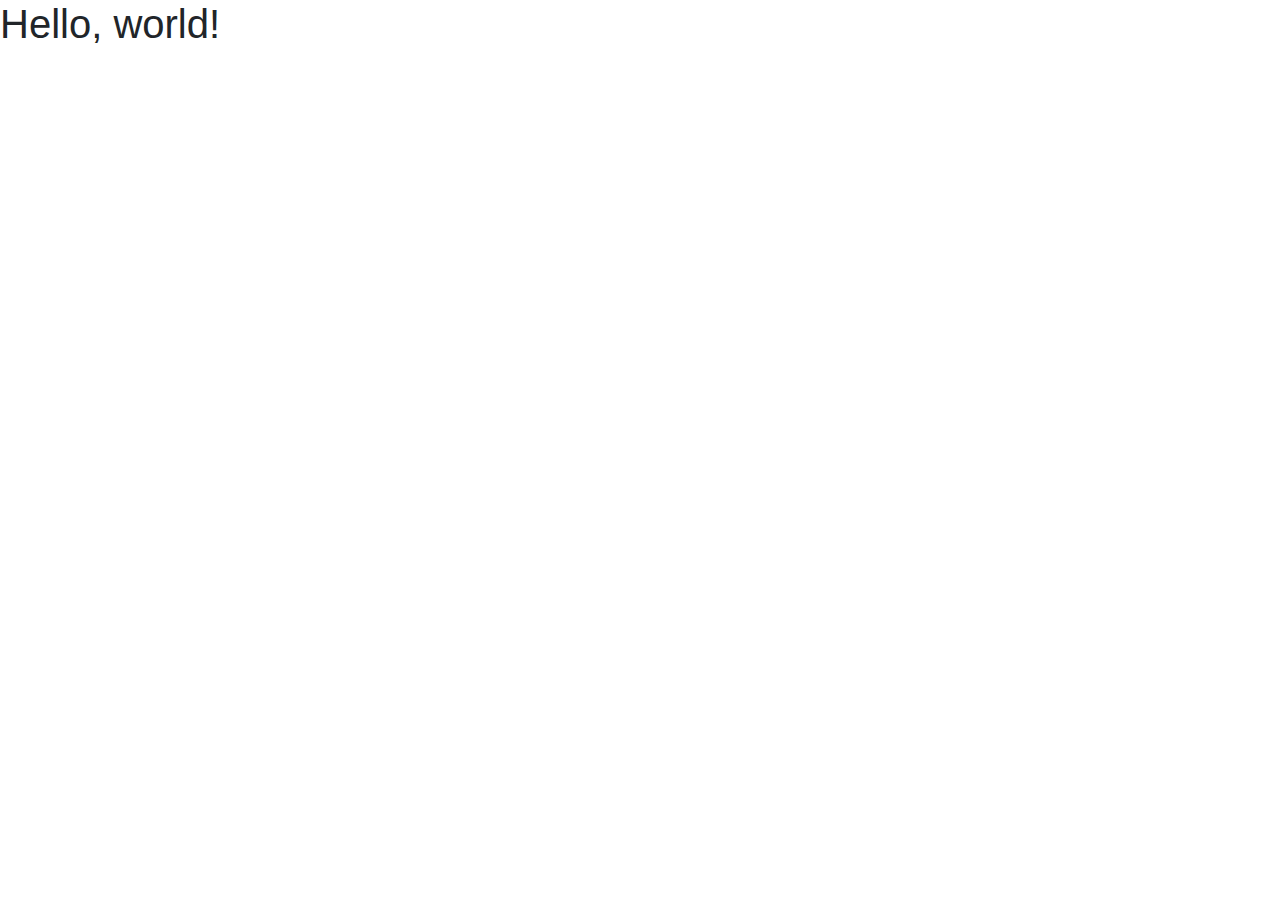
==== index.html @ 21a68e6f "first blood" ====
<!doctype html>
<html lang="en">
  <head>
    <!-- Required meta tags -->
    <meta charset="utf-8">
    <meta name="viewport" content="width=device-width, initial-scale=1, shrink-to-fit=no">

    <!-- Bootstrap CSS -->
    <link rel="stylesheet" href="https://maxcdn.bootstrapcdn.com/bootstrap/4.0.0/css/bootstrap.min.css" integrity="sha384-Gn5384xqQ1aoWXA+058RXPxPg6fy4IWvTNh0E263XmFcJlSAwiGgFAW/dAiS6JXm" crossorigin="anonymous">

    <title>Hello, world!</title>
  </head>
  <body>
    <h1>Hello, world!</h1>

    <!-- Optional JavaScript -->
    <!-- jQuery first, then Popper.js, then Bootstrap JS -->
    <script src="https://code.jquery.com/jquery-3.2.1.slim.min.js" integrity="sha384-KJ3o2DKtIkvYIK3UENzmM7KCkRr/rE9/Qpg6aAZGJwFDMVNA/GpGFF93hXpG5KkN" crossorigin="anonymous"></script>
    <script src="https://cdnjs.cloudflare.com/ajax/libs/popper.js/1.12.9/umd/popper.min.js" integrity="sha384-ApNbgh9B+Y1QKtv3Rn7W3mgPxhU9K/ScQsAP7hUibX39j7fakFPskvXusvfa0b4Q" crossorigin="anonymous"></script>
    <script src="https://maxcdn.bootstrapcdn.com/bootstrap/4.0.0/js/bootstrap.min.js" integrity="sha384-JZR6Spejh4U02d8jOt6vLEHfe/JQGiRRSQQxSfFWpi1MquVdAyjUar5+76PVCmYl" crossorigin="anonymous"></script>
  </body>
</html>
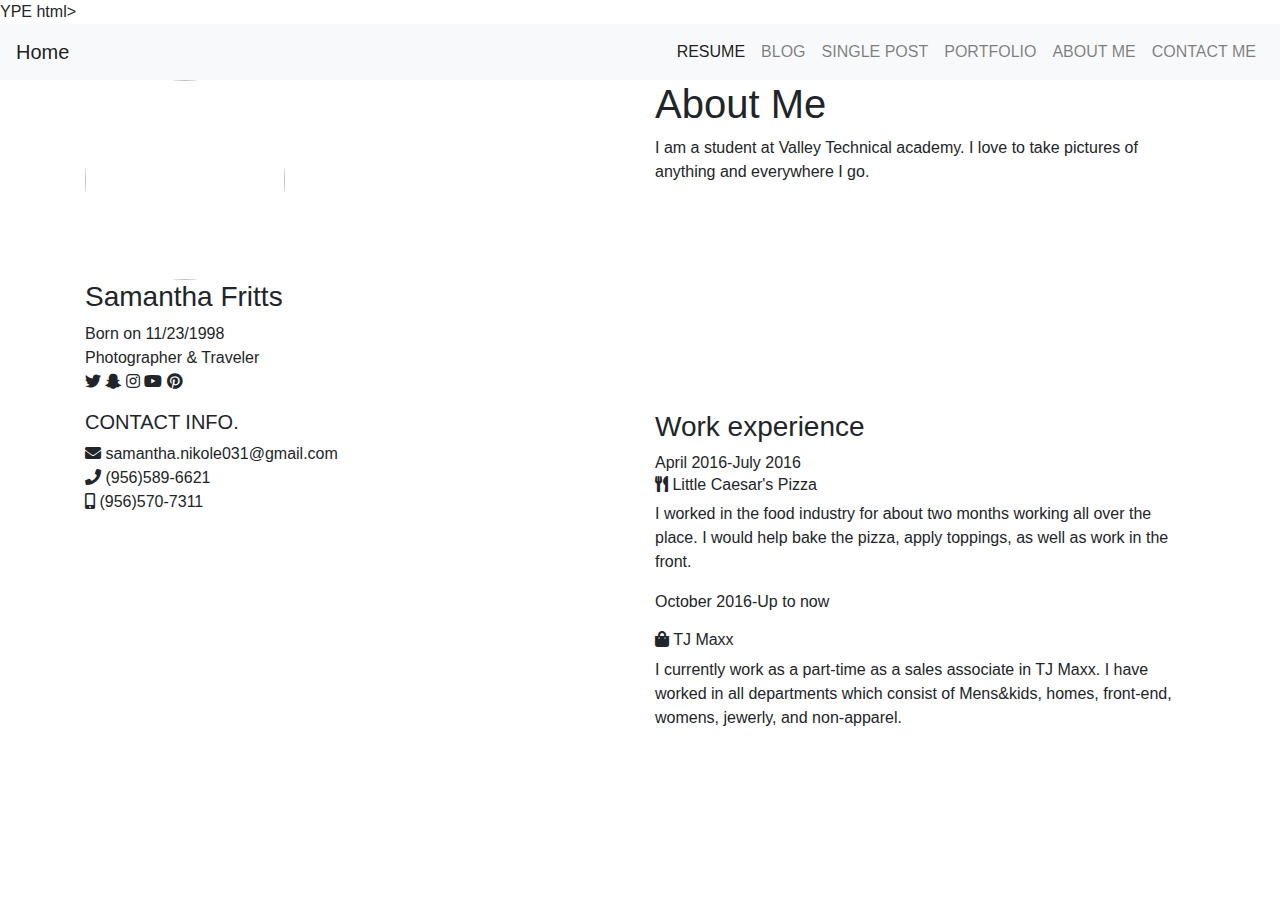
==== commit 1b79a737: "comment" ====
--- a/index.html
+++ b/index.html
@@ -1,22 +1,110 @@
-<!doctype html>
-<html lang="en">
-  <head>
-    <!-- Required meta tags -->
+YPE html>
+<html>
+
+<head>
     <meta charset="utf-8">
-    <meta name="viewport" content="width=device-width, initial-scale=1, shrink-to-fit=no">
+    <link rel="stylesheet" href="https://maxcdn.bootstrapcdn.com/bootstrap/4.0.0/css/bootstrap.min.css" integrity="sha384-Gn5384xqQ1aoWXA+058RXPxPg6fy4IWvTNh0E263XmFcJlSAwiGgFAW/dAiS6JXm" crossorigin="anonymous">
+    <link href="https://fonts.googleapis.com/css?family=Sedgwick+Ave" rel="stylesheet">
+    <link href="https://use.fontawesome.com/releases/v5.0.4/css/all.css" rel="stylesheet">
+    <link rel="stylesheet" href="style.css"/>
 
-    <!-- Bootstrap CSS -->
-    <link rel="stylesheet" href="https://maxcdn.bootstrapcdn.com/bootstrap/4.0.0/css/bootstrap.min.css" integrity="sha384-Gn5384xqQ1aoWXA+058RXPxPg6fy4IWvTNh0E263XmFcJlSAwiGgFAW/dAiS6JXm" crossorigin="anonymous">
+    <title> Samantha Fritts</title>
+</head>
 
-    <title>Hello, world!</title>
-  </head>
-  <body>
-    <h1>Hello, world!</h1>
+<body>
+    <nav class="navbar navbar-expand-md navbar-light bg-light">
+        <a class="navbar-brand" href="#">Home</a>
+        <button class="navbar-toggler" type="button" data-toggle="collapse" data-target="#navbarNav" aria-controls="navbarNav" aria-expanded="false" aria-label="Toggle navigation">
+    <span class="navbar-toggler-icon"></span>
+  </button>
+        <div class="collapse navbar-collapse
+        justify-content-end" id="navbarNav">
+            <ul class="navbar-nav">
+                <li class="nav-item active">
+                    <a class="nav-link" href="#">RESUME <span class="sr-only">(current)</span></a>
+                </li>
+                <li class="nav-item">
+                    <a class="nav-link" href="#">BLOG</a>
+                </li>
+                <li class="nav-item">
+                    <a class="nav-link" href="#">SINGLE POST</a>
+                </li>
+                <li class="nav-item">
+                    <a class="nav-link" href="#">PORTFOLIO</a>
+                </li>
+                <li class="nav-item">
+                    <a class="nav-link" href="#">ABOUT ME</a>
+                </li>
+                <li class="nav-item">
+                    <a class="nav-link" href="#">CONTACT ME</a>
+                </li>
+            </ul>
+        </div>
+    </nav>
+    <div class="container">
+        <div class="row">
+            <div class="col">
+                <img src="sam.jpg" width="200" height="200" class="rounded-circle" />
+                <h3>Samantha Fritts</h3>
+                <p>
+                    Born on 11/23/1998</br>
+                    Photographer & Traveler</br>
+                    <i class="fab fa-twitter"></i>
+                    <i class="fab fa-snapchat-ghost"></i>
+                    <i class="fab fa-instagram"></i>
+                    <i class="fab fa-youtube"></i>
+                    <i class="fab fa-pinterest"></i>
+                </p>
+            </div>
+            <div class="col">
+                <h1>About Me</h1>
+                <h7>
+                    I am a student at Valley Technical academy. I love to take pictures of anything and everywhere I go.
+                </h7>
+            </div>
+        </div>
+        <!--Row 2 -->
+        <div class="row">
+            <div class="col">
+                <h5>CONTACT INFO.</h5>
+                <i class="fas fa-envelope"></i>
+                <span>samantha.nikole031@gmail.com</span></br>
 
-    <!-- Optional JavaScript -->
-    <!-- jQuery first, then Popper.js, then Bootstrap JS -->
-    <script src="https://code.jquery.com/jquery-3.2.1.slim.min.js" integrity="sha384-KJ3o2DKtIkvYIK3UENzmM7KCkRr/rE9/Qpg6aAZGJwFDMVNA/GpGFF93hXpG5KkN" crossorigin="anonymous"></script>
-    <script src="https://cdnjs.cloudflare.com/ajax/libs/popper.js/1.12.9/umd/popper.min.js" integrity="sha384-ApNbgh9B+Y1QKtv3Rn7W3mgPxhU9K/ScQsAP7hUibX39j7fakFPskvXusvfa0b4Q" crossorigin="anonymous"></script>
-    <script src="https://maxcdn.bootstrapcdn.com/bootstrap/4.0.0/js/bootstrap.min.js" integrity="sha384-JZR6Spejh4U02d8jOt6vLEHfe/JQGiRRSQQxSfFWpi1MquVdAyjUar5+76PVCmYl" crossorigin="anonymous"></script>
-  </body>
+                <i class="fas fa-phone"></i>
+                <span>(956)589-6621</span></br>
+
+                <i class="fas fa-mobile-alt"></i>
+                <span>(956)570-7311</span></br>
+            </div>
+            <div class="col">
+                <h3>Work experience</h3>
+
+
+                    <h8>April 2016-July 2016 </h8>
+
+                        <h6><i class="fas fa-utensils"></i> Little Caesar's Pizza</h6>
+
+                <p>
+
+                    I worked in the food industry for about two months working all over the place. I would help bake the pizza, apply toppings, as well as work in the front.
+
+                </p>
+                <p>
+                    <h8>October 2016-Up to now</h8>
+
+                        <h6><i class="fas fa-shopping-bag"></i> TJ Maxx</h6>
+                <p>
+                    I currently work as a part-time as a sales associate in TJ Maxx. I have worked in all departments which consist of Mens&kids, homes, front-end, womens, jewerly, and non-apparel.
+
+                </p>
+
+
+
+
+
+
+
+            </div>
+</body>
+
 </html>
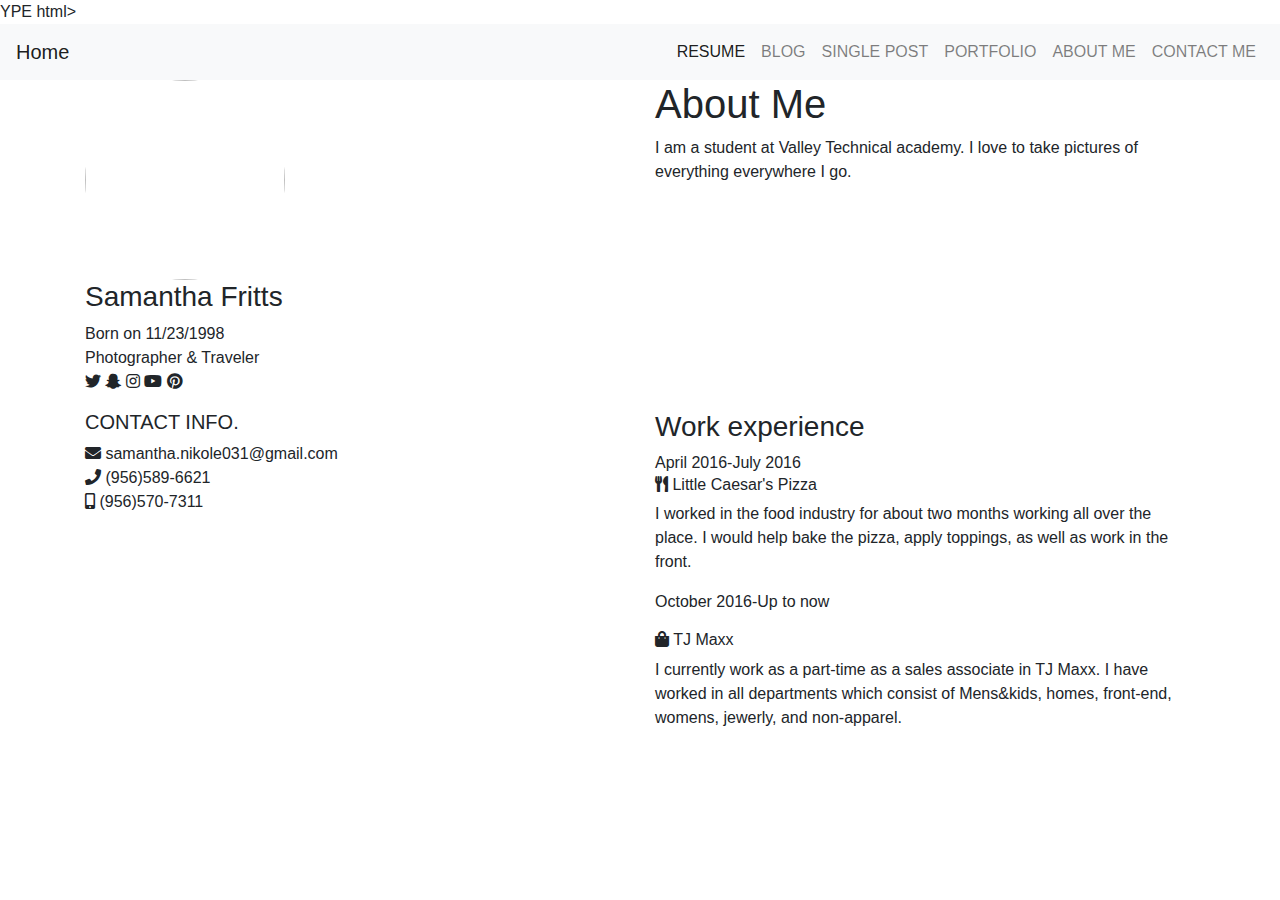
==== commit 51e55e64: "updated portfolio" ====
--- a/index.html
+++ b/index.html
@@ -59,7 +59,7 @@
             <div class="col">
                 <h1>About Me</h1>
                 <h7>
-                    I am a student at Valley Technical academy. I love to take pictures of anything and everywhere I go.
+                    I am a student at Valley Technical academy. I love to take pictures of everything everywhere I go.
                 </h7>
             </div>
         </div>
